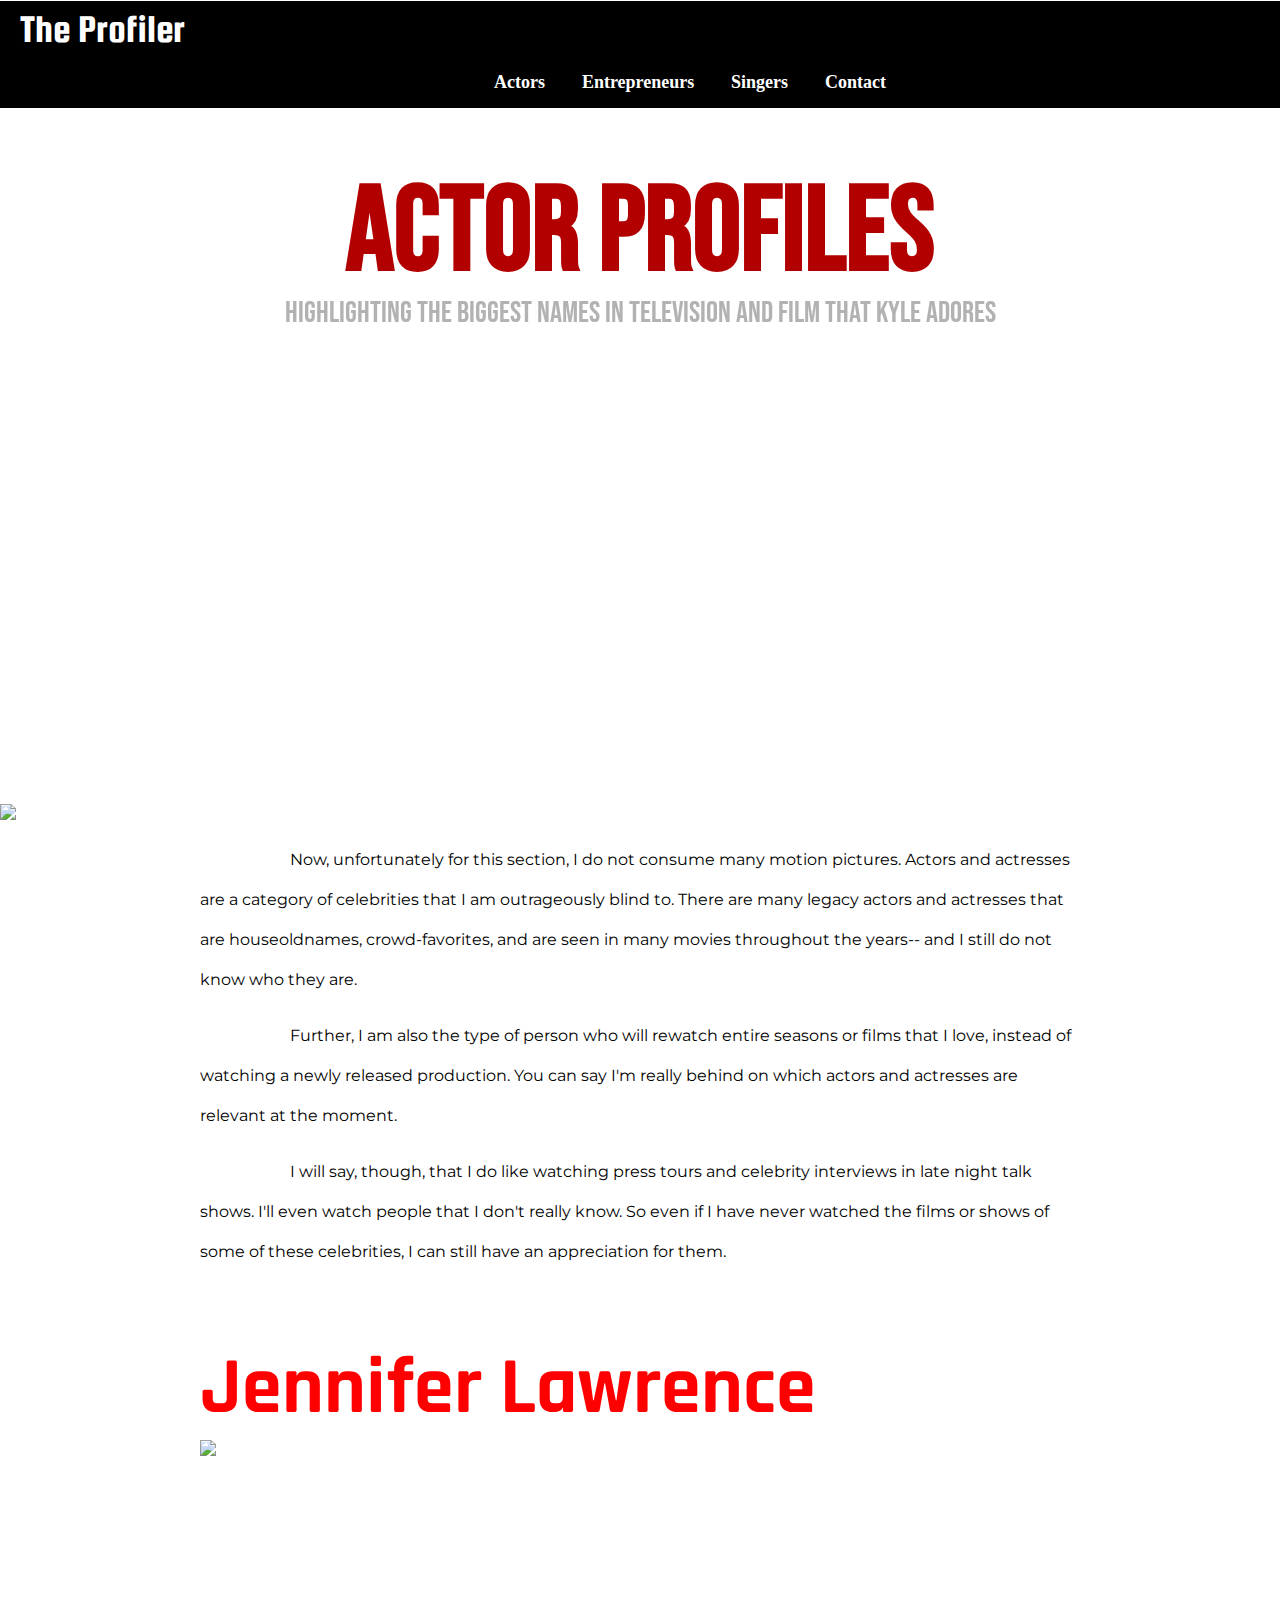
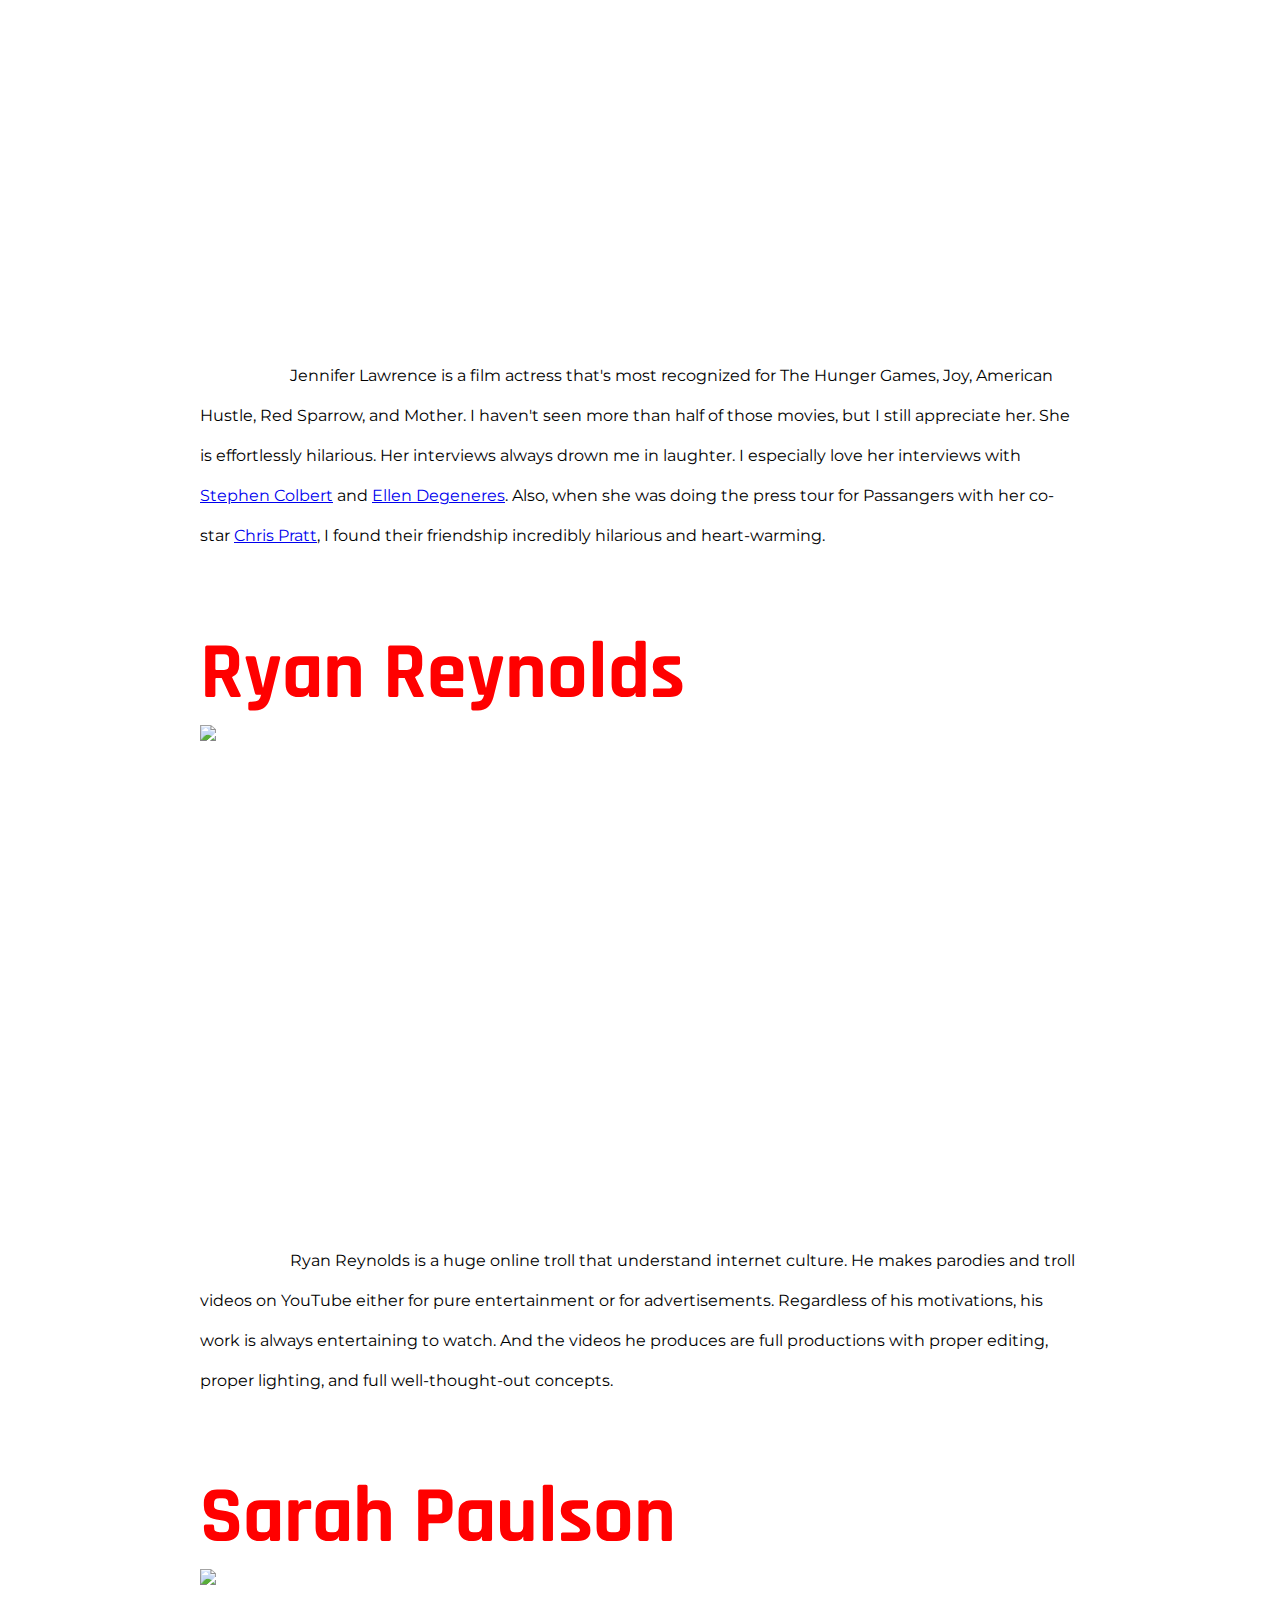
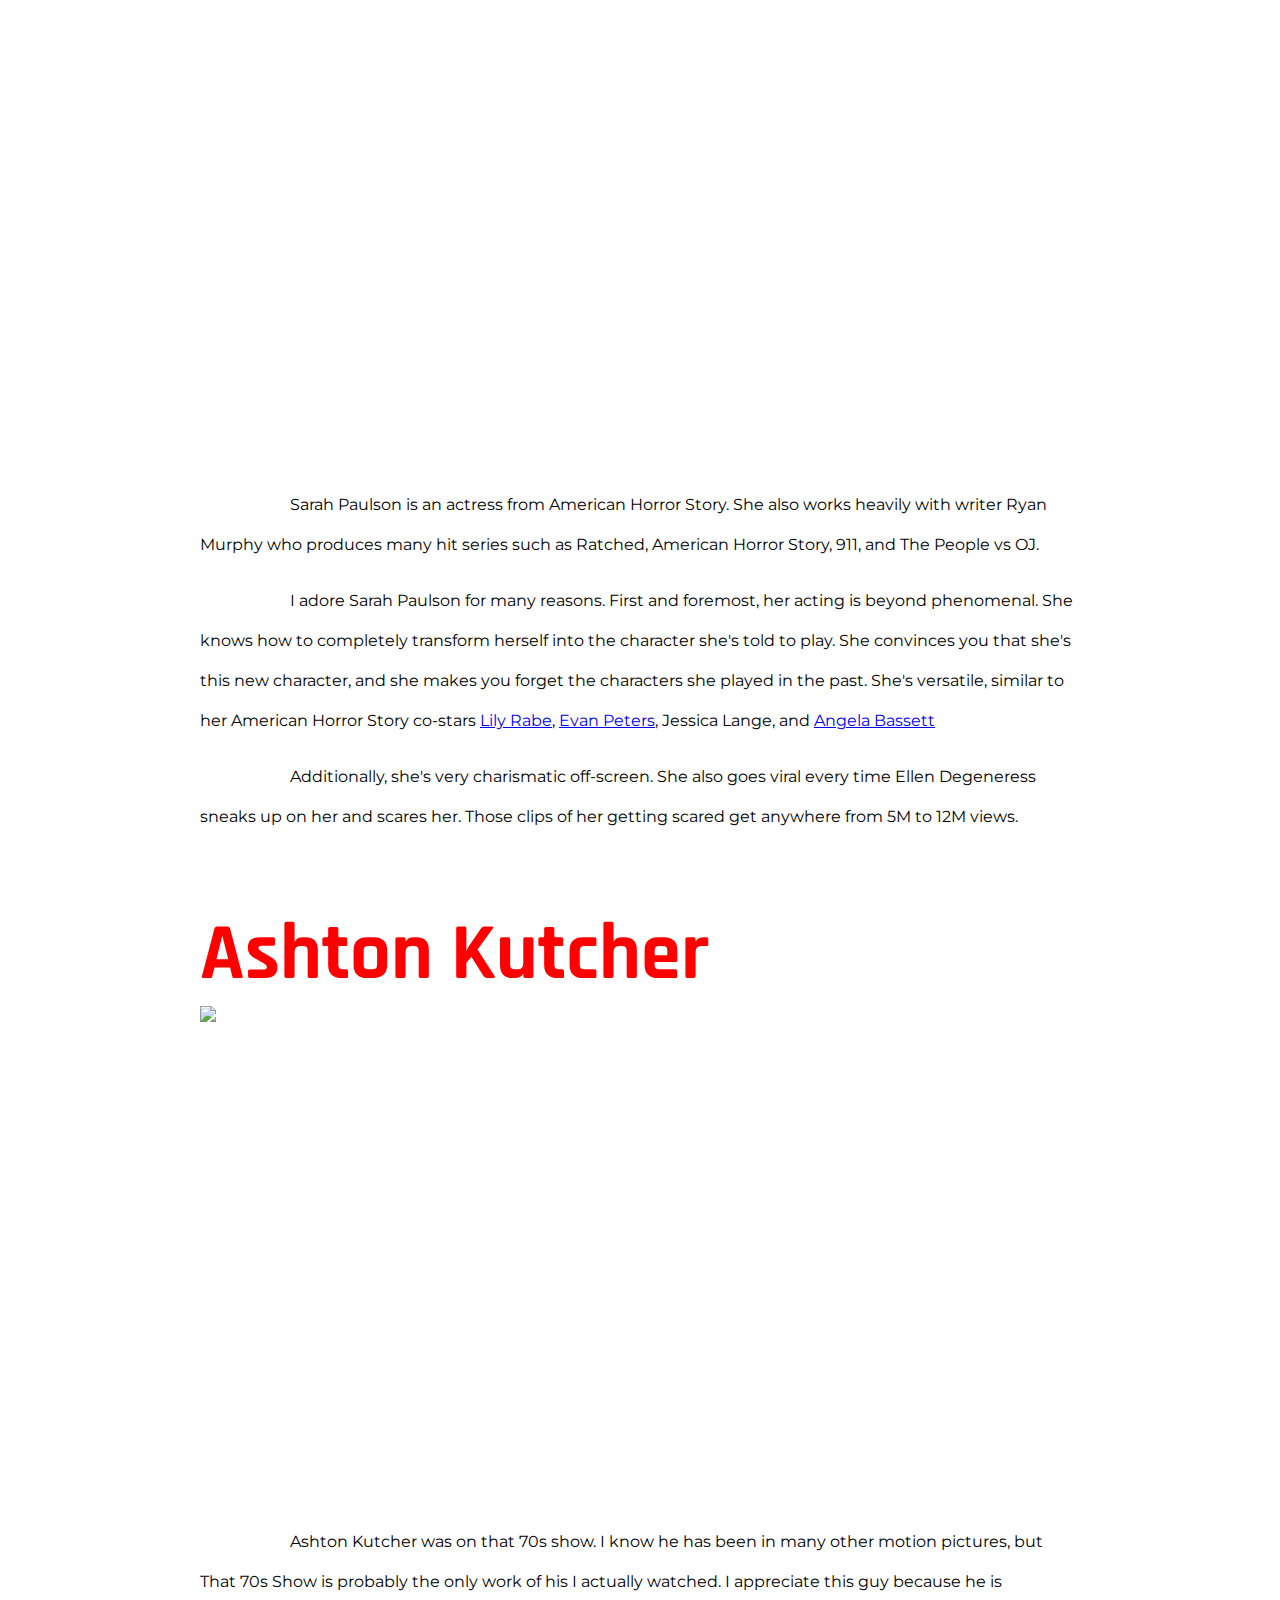
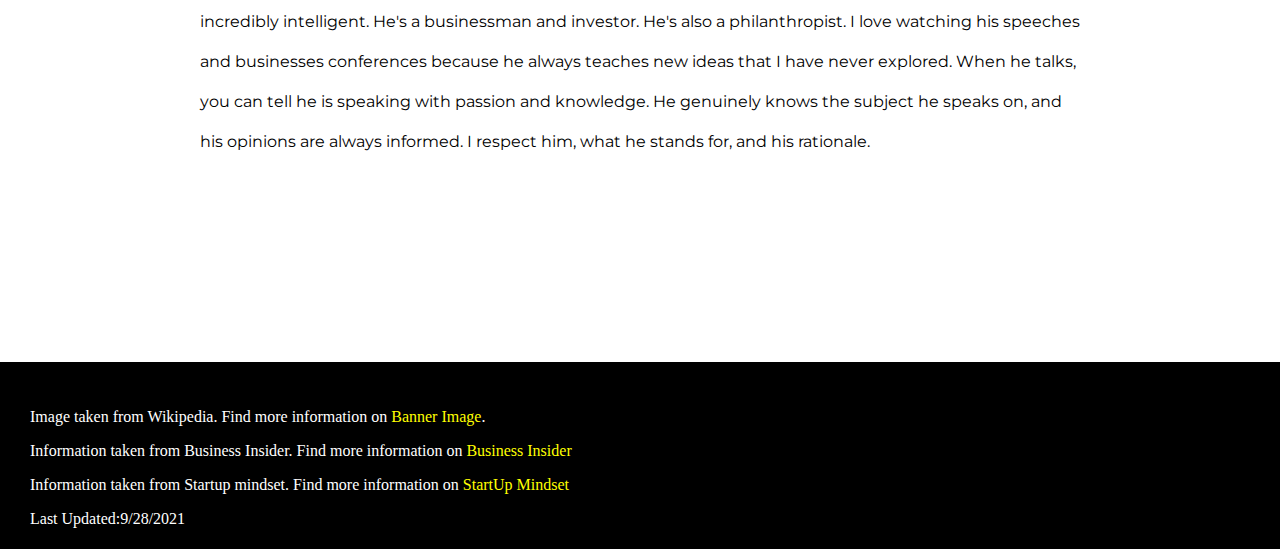
==== actors.html @ 8b78c075 "Added files" ====
<!--
    The prompt was "The purpose of this lab is to create a personal site about one of your interests. 
    Examples include but are not limited to: favorite movie, show, book, artist, band, genre, sport, +
    team,person, place to visit,"
    
    It was originally going to be about Elon Musk, but then I got carried away with making the logo for 'The Profiler'
    and making the nav bar. And also, there's only so much information about Elon Musk. So, I'm going to claim
    that this personal website is about my favorite actors, my favorite entrapreneurs, and my favorite singers-- or 
    generally my favorite celebrities. 
    
    Also, since I'm steering in this new direction, i'm going to put information about why I like them in the
    actor.html, entrepreneur.html and singers.html-- and it doesn't quite make sense since I already made a dedicated elon musk
    page. But I like how pretty all the pages look so I'm going to run with it. 

    ----------------------This will be the fourth page I am working on. ----------------------------------------------------------------------

    If you skipped the Entpreneur and Singer pages, I basically said I want this page (actors.html) to look different. If I follow
    that general celeb name, picture, and description format(that I used in those aforementioned pages), 
    it will look like I didn't put a lot of effort. I'm going to try to make it different, but I will be subtle about it.



-->

<!DOCTYPE html>
<html>
    <head>
        <meta charset="UTF-8">
        <title>Actor Profiles</title>
        <link rel="shortcut icon" href="https://assets.stickpng.com/images/580b57fcd9996e24bc43c1b7.png">
        <link rel="stylesheet" href="elonstyle.css">
    </head>
    <body>
        <header role="banner">
            <div class="logo-bar">
                <p>The Profiler</p>
            </div>
            <nav role="navigation">
                <ul>
                    <li><a href="actors.html">Actors</a> </li>
                    <li><a href="entrepreneurs.html">Entrepreneurs</a></li>
                    <!--<li><a href="influencers.html">Influencers</a></li>-->
                    <li><a href="singers.html">Singers</a></li>
                    <li><a href="contact.html">Contact</a></li>
                </ul>
            </nav>
        </header>
        <div class = "welcome-page"> 
            <div class="welcome-info-general">
                <h1>Actor Profiles</h1>
                <p> Highlighting the biggest names in television and film that Kyle adores</p>
            </div>
        </div>
        <img class="welcome-banner" src="https://cdn.vox-cdn.com/thumbor/cL__CME3-0qyELqPP11joM54F0Q=/0x0:3000x2000/1200x800/filters:focal(1239x602:1719x1082)/cdn.vox-cdn.com/uploads/chorus_image/image/63116134/OscarsWinnersLosers_Getty_SonyPicturesEntertainment_Marvel_Ringer.0.jpg">
        <main role="main">
            <article role="article">
               <div class="content">
                <header>
                    <p class="content-paragraph">Now, unfortunately for this section, I do not consume many motion pictures. Actors and actresses are a category of celebrities that I am outrageously blind to. There are many legacy actors and actresses that are houseoldnames, crowd-favorites, and are seen in many movies throughout the years-- and I still do not know who they are.</p>
                    <p class="content-paragraph"> Further, I am also the type of person who will rewatch entire seasons or films that I love, instead of watching a newly released production. You can say I'm really behind on which actors and actresses are relevant at the moment.</p>
                    <p class="content-paragraph">I will say, though, that I do like watching press tours and celebrity interviews in late night talk shows. I'll even watch people that I don't really know. So even if I have never watched the films or shows of some of these celebrities, I can still have an appreciation for them.</p>
                </header>
                <section>
                    <h2 class="content-heading"> Jennifer Lawrence</h2>
                    <img class="celeb-photo center" src="https://www.biography.com/.image/ar_1:1%2Cc_fill%2Ccs_srgb%2Cfl_progressive%2Cq_auto:good%2Cw_1200/MTQzMjgyNDgwNjIxODIzNTU5/jennifer-lawrence_gettyimages-626382596jpg.jpg">
                    <p class="content-paragraph"> Jennifer Lawrence is a film actress that's most recognized for The Hunger Games, Joy, American Hustle, Red Sparrow, and Mother. I haven't seen more than half of those movies, but I still appreciate her. She is effortlessly hilarious. Her interviews always drown me in laughter. I especially love her interviews with <a href="https://twitter.com/StephenAtHome">Stephen Colbert</a> and <a href="https://www.youtube.com/c/TheEllenShow">Ellen Degeneres</a>. Also, when she was doing the press tour for Passangers with her co-star <a href="https://twitter.com/prattprattpratt">Chris Pratt</a>, I found their friendship incredibly hilarious and heart-warming.</p>
                    
                </section>
                <section>
                    <h2 class="content-heading">Ryan Reynolds</h2>
                    <img class="celeb-photo center" src="https://www.biography.com/.image/ar_1:1%2Cc_fill%2Ccs_srgb%2Cfl_progressive%2Cq_auto:good%2Cw_1200/MTE5NTU2MzE2NTE5ODkyNDkx/ryan-reynolds-20639933-1-402.jpg">
                    <p class="content-paragraph">Ryan Reynolds is a huge online troll that understand internet culture. He makes parodies and troll videos on YouTube either for pure entertainment or for advertisements. Regardless of his motivations, his work is always entertaining to watch. And the videos he produces are full productions with proper editing, proper lighting, and full well-thought-out concepts.</p>
                </section>
                <section>
                    <h2 class="content-heading">Sarah Paulson</h2>
                    <img class="celeb-photo center" src="https://i.insider.com/60d1f9e1db3f80001848d324?width=700"> 
                    <p class="content-paragraph"> Sarah Paulson is an actress from American Horror Story. She also works heavily with writer Ryan Murphy who produces many hit series such as Ratched, American Horror Story, 911, and The People vs OJ. </p>
                    <p class="content-paragraph"> I adore Sarah Paulson for many reasons. First and foremost, her acting is beyond phenomenal. She knows how to completely transform herself into the character she's told to play. She convinces you that she's this new character, and she makes you forget the characters she played in the past. She's versatile, similar to her American Horror Story co-stars <a href="https://www.instagram.com/lilyrabe/">Lily Rabe</a>, <a href="https://twitter.com/tweetonourface">Evan Peters</a>, Jessica Lange, and <a href="https://twitter.com/ImAngelaBassett?ref_src=twsrc%5Egoogle%7Ctwcamp%5Eserp%7Ctwgr%5Eauthor">Angela Bassett</a></p>
                    <p class="content-paragraph"> Additionally, she's very charismatic off-screen. She also goes viral every time Ellen Degeneress sneaks up on her and scares her. Those clips of her getting scared get anywhere from 5M to 12M views.</p>
                </section>
                <section>
                    <h2 class="content-heading">Ashton Kutcher</h2>
                    <img class="celeb-photo center" src="https://www.biography.com/.image/t_share/MTgxMjQ3MDI2NjQ4ODUxNTQ0/gettyimages-926895120.jpg">
                     <p class="content-paragraph"> Ashton Kutcher was on that 70s show. I know he has been in many other motion pictures, but That 70s Show is probably the only work of his I actually watched. I appreciate this guy because he is incredibly intelligent. He's a businessman and investor. He's also a philanthropist. I love watching his speeches and businesses conferences because he always teaches new ideas that I have never explored. When he talks, you can tell he is speaking with passion and knowledge. He genuinely knows the subject he speaks on, and his opinions are always informed. I respect him, what he stands for, and his rationale.</p>
                </section>
                <section>
                    <h2 class="content-heading"></h2>
                </section>
                <section>
                    <h2 class="content-heading"></h2>
                </section>
                <section>
                    <h2 class="content-heading"></h2>
                </section>
               </div>
            </article>
        </main>

        
        <footer class="footer" role="contentinfo" >
            <p>Image taken from Wikipedia. Find more information on <a id="tribute-link" href="https://cdn.vox-cdn.com/thumbor/cL__CME3-0qyELqPP11joM54F0Q=/0x0:3000x2000/1200x800/filters:focal(1239x602:1719x1082)/cdn.vox-cdn.com/uploads/chorus_image/image/63116134/OscarsWinnersLosers_Getty_SonyPicturesEntertainment_Marvel_Ringer.0.jpg" target="_blank">Banner Image</a>.</p>
            <p> Information taken from Business Insider. Find more information on <a href="https://www.businessinsider.com/the-rise-of-elon-musk-2016-7">Business Insider</a></p>
            <p> Information taken from Startup mindset. Find more information on <a href="https://startupmindset.com/companies-owned-and-founded-by-elon-musk/">StartUp Mindset</a></p>
            <p>Last Updated:9/28/2021</p>
          </footer>
    </body>
</html>
---- elonstyle.css ----
@import url('https://fonts.googleapis.com/css2?family=Limelight&display=swap');
@import url('https://fonts.googleapis.com/css2?family=Bebas+Neue&display=swap');
@import url('https://fonts.googleapis.com/css2?family=Squada+One&display=swap');
@import url('https://fonts.googleapis.com/css2?family=Rajdhani:wght@300&display=swap');
@import url('https://fonts.googleapis.com/css2?family=Montserrat:wght@300&family=Rajdhani:wght@300&display=swap');
html, body{
    margin:0;
    padding:0;
    width:100%;
}
.logo-bar {
    background-color:black;
    color:white;
    position:static;
    width:100%;
    position:relative;
    margin-top: -9px;
}
.logo-bar > p{
    font-family: 'Squada One', cursive;
    font-size:40px;   
    margin-top: 10px;
    margin-bottom: 10px;
    padding-left:20px;
    padding-top:7px;
    padding-bottom:7px;
}
nav{
    background-color: rgb(0,0,0);
    padding-top:5px;
    padding-bottom:5px;
    margin-top:-10px;
}
nav ul{
    list-style: none;
    margin:10px;
    width:100%;
    text-align:center;
    font-weight: bold;
    font-size: 18px;
}
nav ul li{
   display:inline;
   padding-left: 0.9em;
   padding-right: 0.9em;
}

nav ul a{
    color:white;
    text-decoration: none;
}
nav ul a:hover{
    color:red;
    text-decoration: none;
}
.welcome-page{
    margin-top:-2px;
    
    background-size: 100% auto;
    filter: brightness(70%);

    display:flex;
    align-items:center;
    
}
.welcome-info{
    width:100%;
    text-align: center;
    font-family: 'Bebas Neue', cursive;
}
.welcome-info > h1{
    font-size: 200px;
    margin-bottom:-40px;
    font-family: 'Bebas Neue', cursive;
    color:red;
    padding:0;
}
.welcome-info > p{
    font-size:30px;
    color:white;
    
}
.welcome-info-general{
    width:100%;
    text-align: center;
    font-family: 'Bebas Neue', cursive;
}
.welcome-info-general > h1{
    font-size: 120px;
    margin-top:-295px;
    font-family: 'Bebas Neue', cursive;
    color:red;
    padding:0;

}
.welcome-info-general > p{
    font-size:30px;
    margin-top:-90px;
    color:white;
}
.welcome-banner{
    width:100%;
    margin-top:-392px;
}
@media screen and (min-width:1381px) and (max-width:1600px) {
    .welcome-page{
        min-height:850px;
    }
    .welcome-info > h1 {
        font-size:160px;
    }
    .welcome-info > p{
        font-size:30px;
        margin-top:-30px;
    }

}
@media screen and (min-width:1139px) and (max-width:1380px) {
    .welcome-page{
        min-height:700px;
    }
    .welcome-info > h1 {
        font-size:130px;
    }
    .welcome-info > p{
        font-size:26px;
        margin-top:10px;
    }

}
@media screen and (min-width: 966px) and (max-width:1139px) {
    .welcome-page{
        min-height:600px;
    }
    .welcome-info > h1 {
        font-size:120px;
    }
    .welcome-info > p{
        font-size:20px;
    }

}
@media screen and (min-width:761px) and (max-width:965px) {
    .welcome-page{
        min-height:450px;
    }
    .welcome-info > h1 {
        font-size:120px;
    }
    .welcome-info > p{
        font-size:20px;
    }

}
@media screen and (min-width:644px) and (max-width:760px){
    .welcome-page{
        min-height: 400px;
    }
    .welcome-info > h1 {
        font-size:110px;
    }
    .welcome-info > p{
        font-size:20px;
    }

}
@media screen and (max-width:643px){
    .welcome-page{
        min-height:300px;
    }
    .welcome-info > h1 {
        font-size:70px;
    }
    .welcome-info > p{
        margin:20px;
        font-size:10px;
    }

}
.content{
    position:relative;
    margin: 200px;
    margin-top:10px;
    
}
.content-heading{
    color:red;
    font-family: 'Rajdhani', sans-serif;
    font-size:80px;
    position:relative;
    margin-bottom:0px;
}
.content-subheading{
    color:red;
    font-family: 'Rajdhani', sans-serif;
    font-size:50px;
}
.content-paragraph{
    position:relative;
    font-family: 'Montserrat', sans-serif;
    line-height: 40px;;
    text-indent:90px;
}
.company-gallery{
    display:grid;
    grid-template-columns: 1fr 1fr 1fr;
    grid-template-rows: 1fr 1fr;
    grid-row-gap:10px;
    align-items: center;
    justify-content: center;

}
.company-gallery-item > a > img{
    height:auto;
    width:50%;
}
.celeb-photo{
    height: 500px;
    width:auto;
}
.center{
    display:block;
    margin-left:auto;
    margin-right:auto;
    
}
a img:hover{
    filter:opacity(40%);
}
footer{
    background-color:black;
    color:white;
    padding:30px;
    padding-bottom:5px;
    bottom:0px;
}
.footer > p > a{
    text-decoration: none;
    color:yellow;
}
.footer > p > a:hover{
    color:red;
}


  .contact-picture{
      height:400px;
      position: absolute;
      margin: auto;
      margin-top:200px;
      left: 0;
      right: 0;
      text-align: center;
      z-index: 1;
  }

  fieldset{
      margin-top: 100px;
      margin-bottom:100px;
      margin-left:290px;
      margin-right: 290px;

      font-family: 'Montserrat', sans-serif;

      padding-top:80px;
      padding-bottom:80px;
      padding-left:80px;
      padding-right:80px;
  }
  .profiler-form-caption{
      font-size: 26px;
      padding-bottom:30px;
  }
  input[type=text]{
      width:75%;
  }
  input[type=email]{
      width:70%;
  }
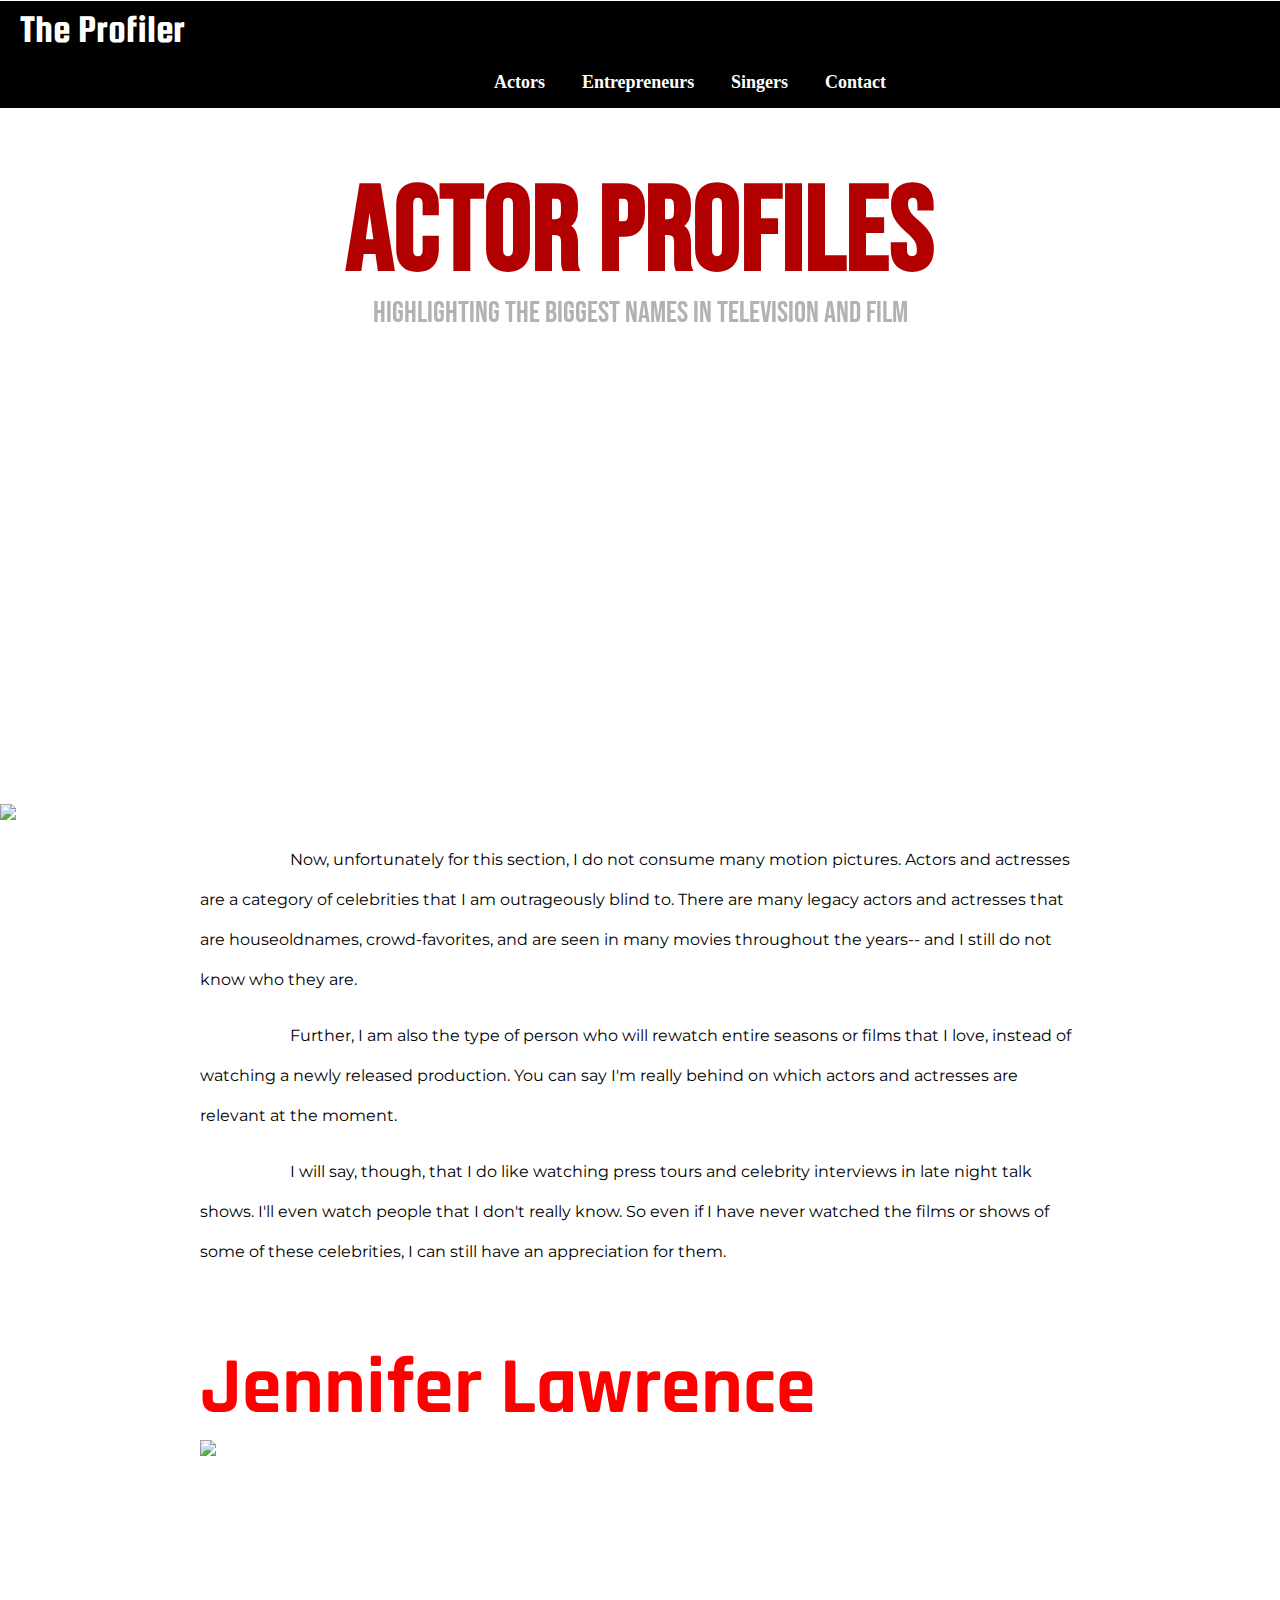
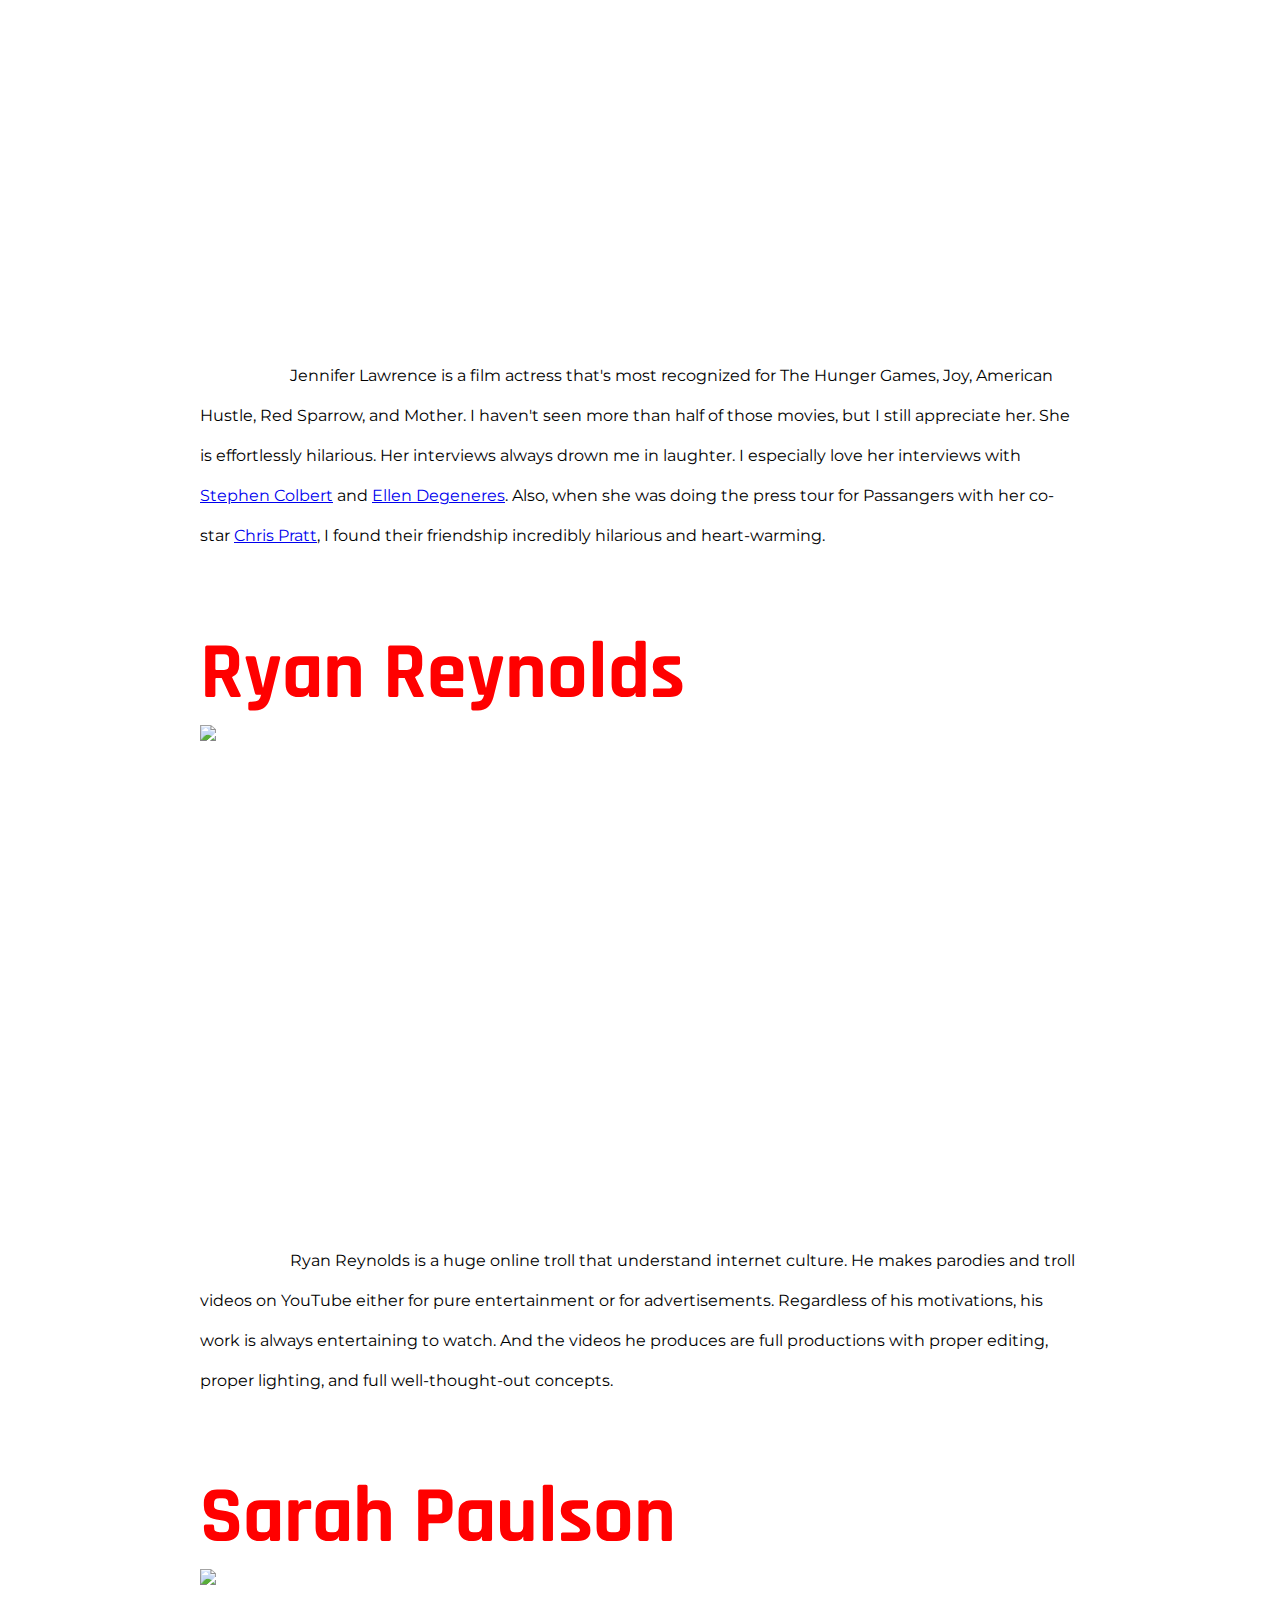
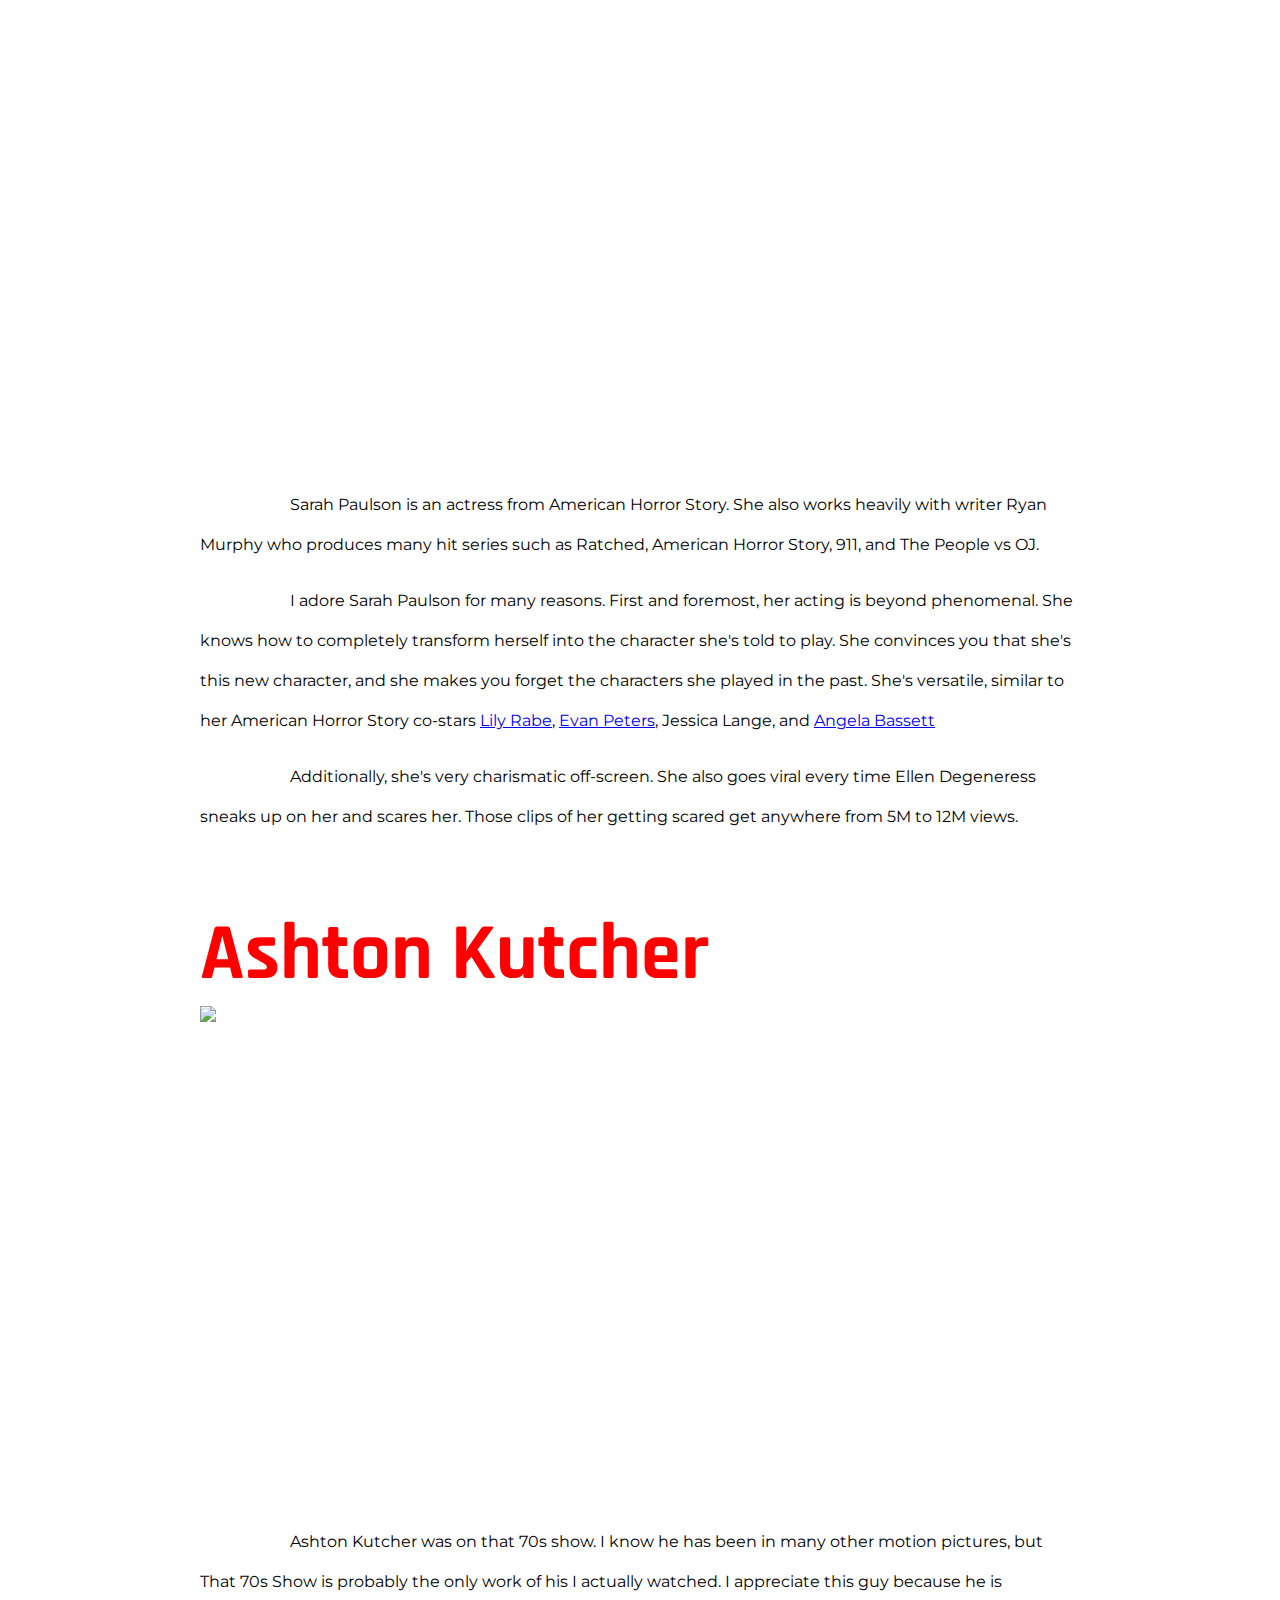
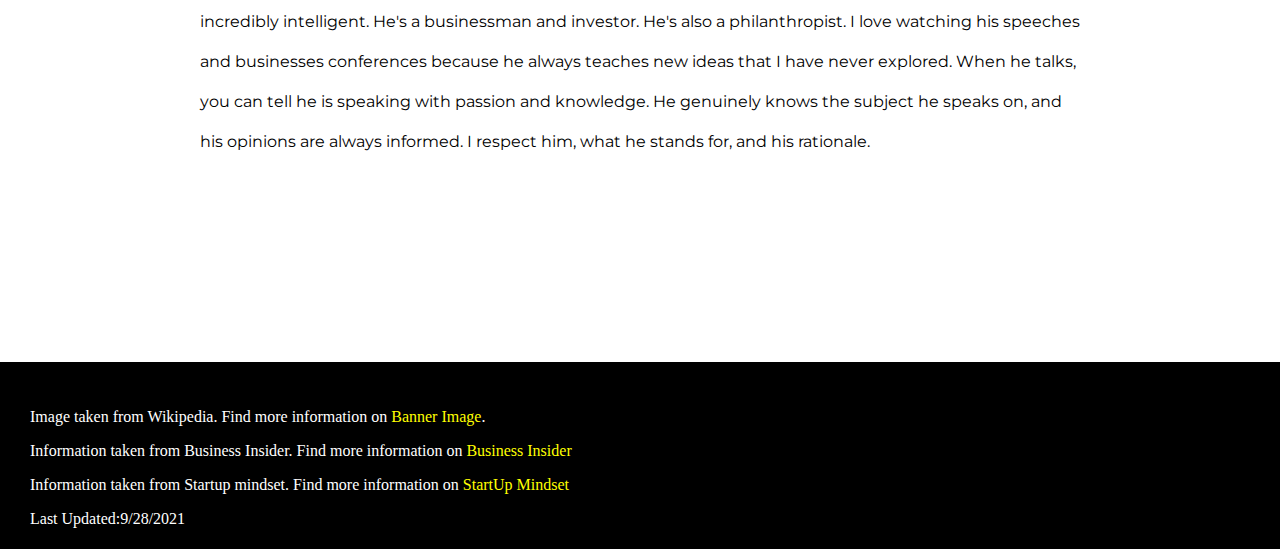
==== commit 024e76a0: "Merge branch 'master' of https://github.com/kyledeguzmanx/the-profiler" ====
--- a/actors.html
+++ b/actors.html
@@ -1,27 +1,3 @@
-<!--
-    The prompt was "The purpose of this lab is to create a personal site about one of your interests. 
-    Examples include but are not limited to: favorite movie, show, book, artist, band, genre, sport, +
-    team,person, place to visit,"
-    
-    It was originally going to be about Elon Musk, but then I got carried away with making the logo for 'The Profiler'
-    and making the nav bar. And also, there's only so much information about Elon Musk. So, I'm going to claim
-    that this personal website is about my favorite actors, my favorite entrapreneurs, and my favorite singers-- or 
-    generally my favorite celebrities. 
-    
-    Also, since I'm steering in this new direction, i'm going to put information about why I like them in the
-    actor.html, entrepreneur.html and singers.html-- and it doesn't quite make sense since I already made a dedicated elon musk
-    page. But I like how pretty all the pages look so I'm going to run with it. 
-
-    ----------------------This will be the fourth page I am working on. ----------------------------------------------------------------------
-
-    If you skipped the Entpreneur and Singer pages, I basically said I want this page (actors.html) to look different. If I follow
-    that general celeb name, picture, and description format(that I used in those aforementioned pages), 
-    it will look like I didn't put a lot of effort. I'm going to try to make it different, but I will be subtle about it.
-
-
-
--->
-
 <!DOCTYPE html>
 <html>
     <head>
@@ -48,7 +24,7 @@
         <div class = "welcome-page"> 
             <div class="welcome-info-general">
                 <h1>Actor Profiles</h1>
-                <p> Highlighting the biggest names in television and film that Kyle adores</p>
+                <p> Highlighting the biggest names in television and film</p>
             </div>
         </div>
         <img class="welcome-banner" src="https://cdn.vox-cdn.com/thumbor/cL__CME3-0qyELqPP11joM54F0Q=/0x0:3000x2000/1200x800/filters:focal(1239x602:1719x1082)/cdn.vox-cdn.com/uploads/chorus_image/image/63116134/OscarsWinnersLosers_Getty_SonyPicturesEntertainment_Marvel_Ringer.0.jpg">
@@ -104,4 +80,4 @@
             <p>Last Updated:9/28/2021</p>
           </footer>
     </body>
-</html>+</html>
